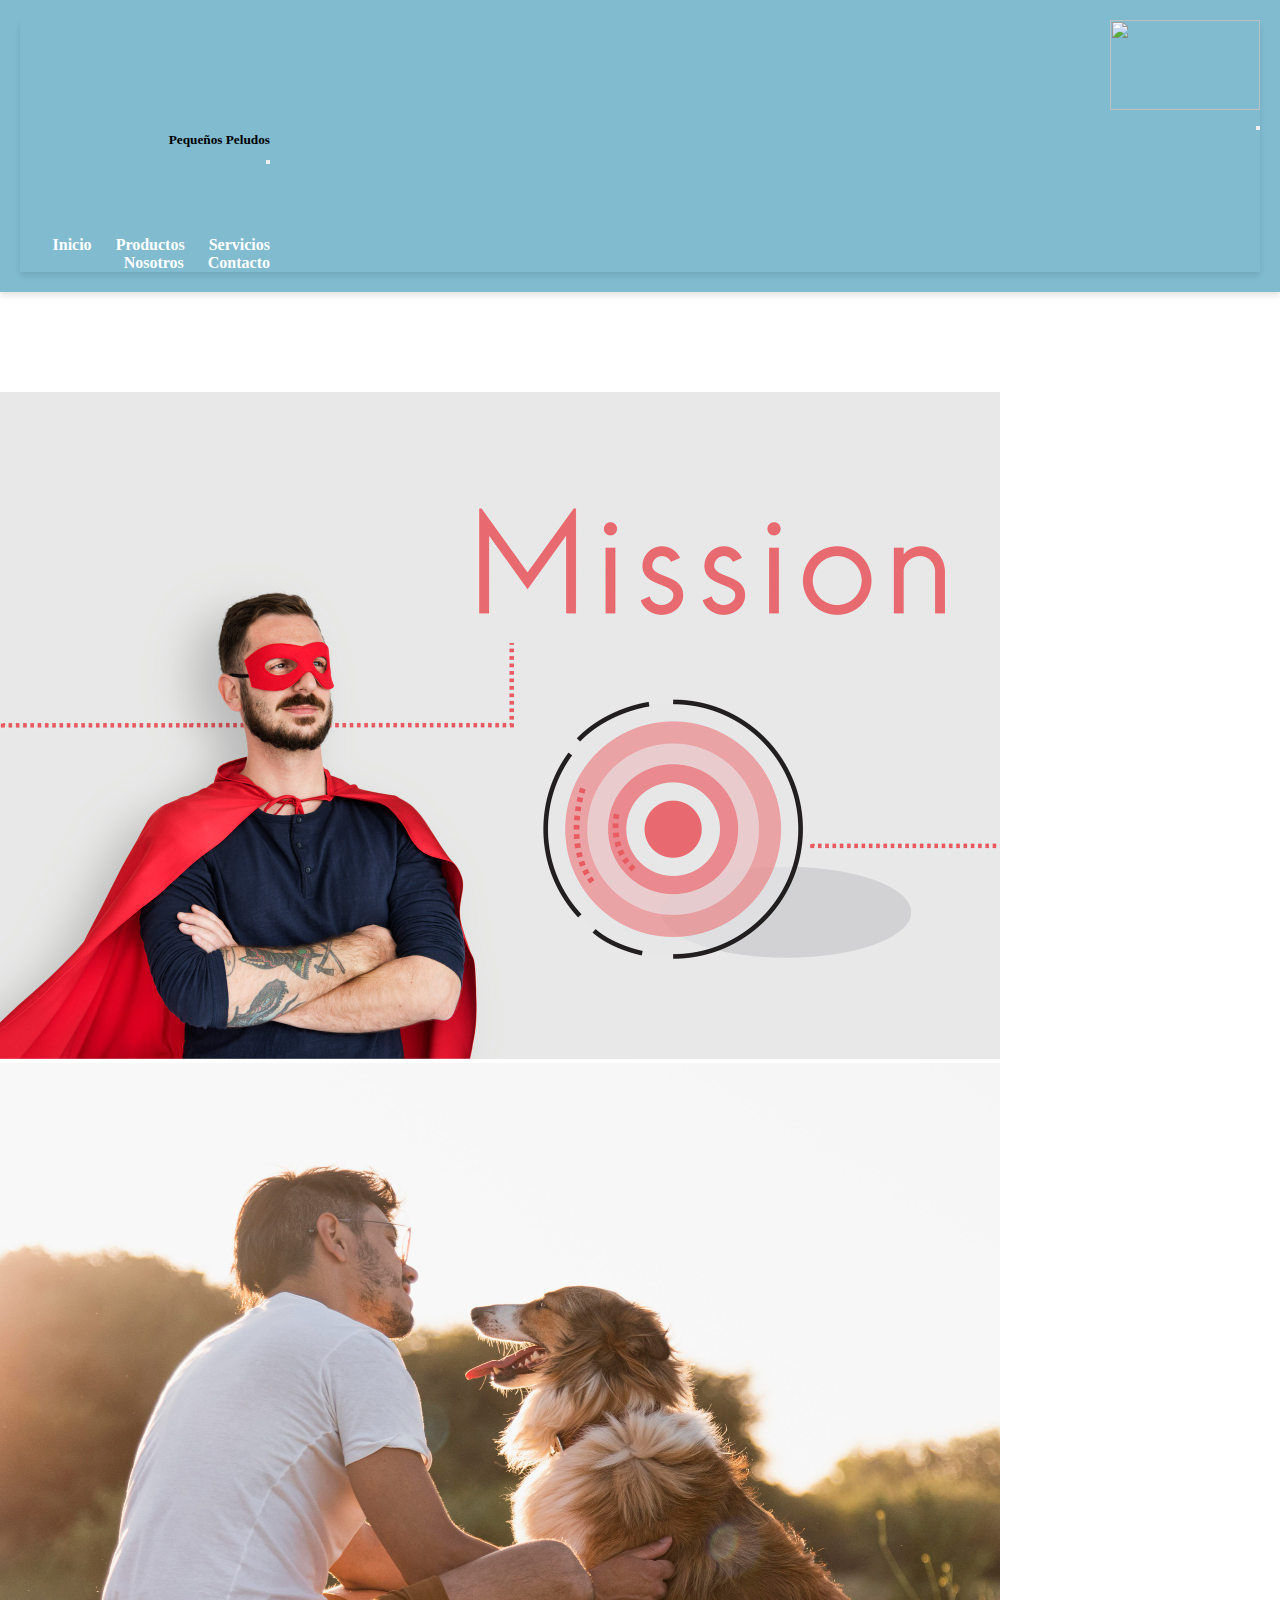
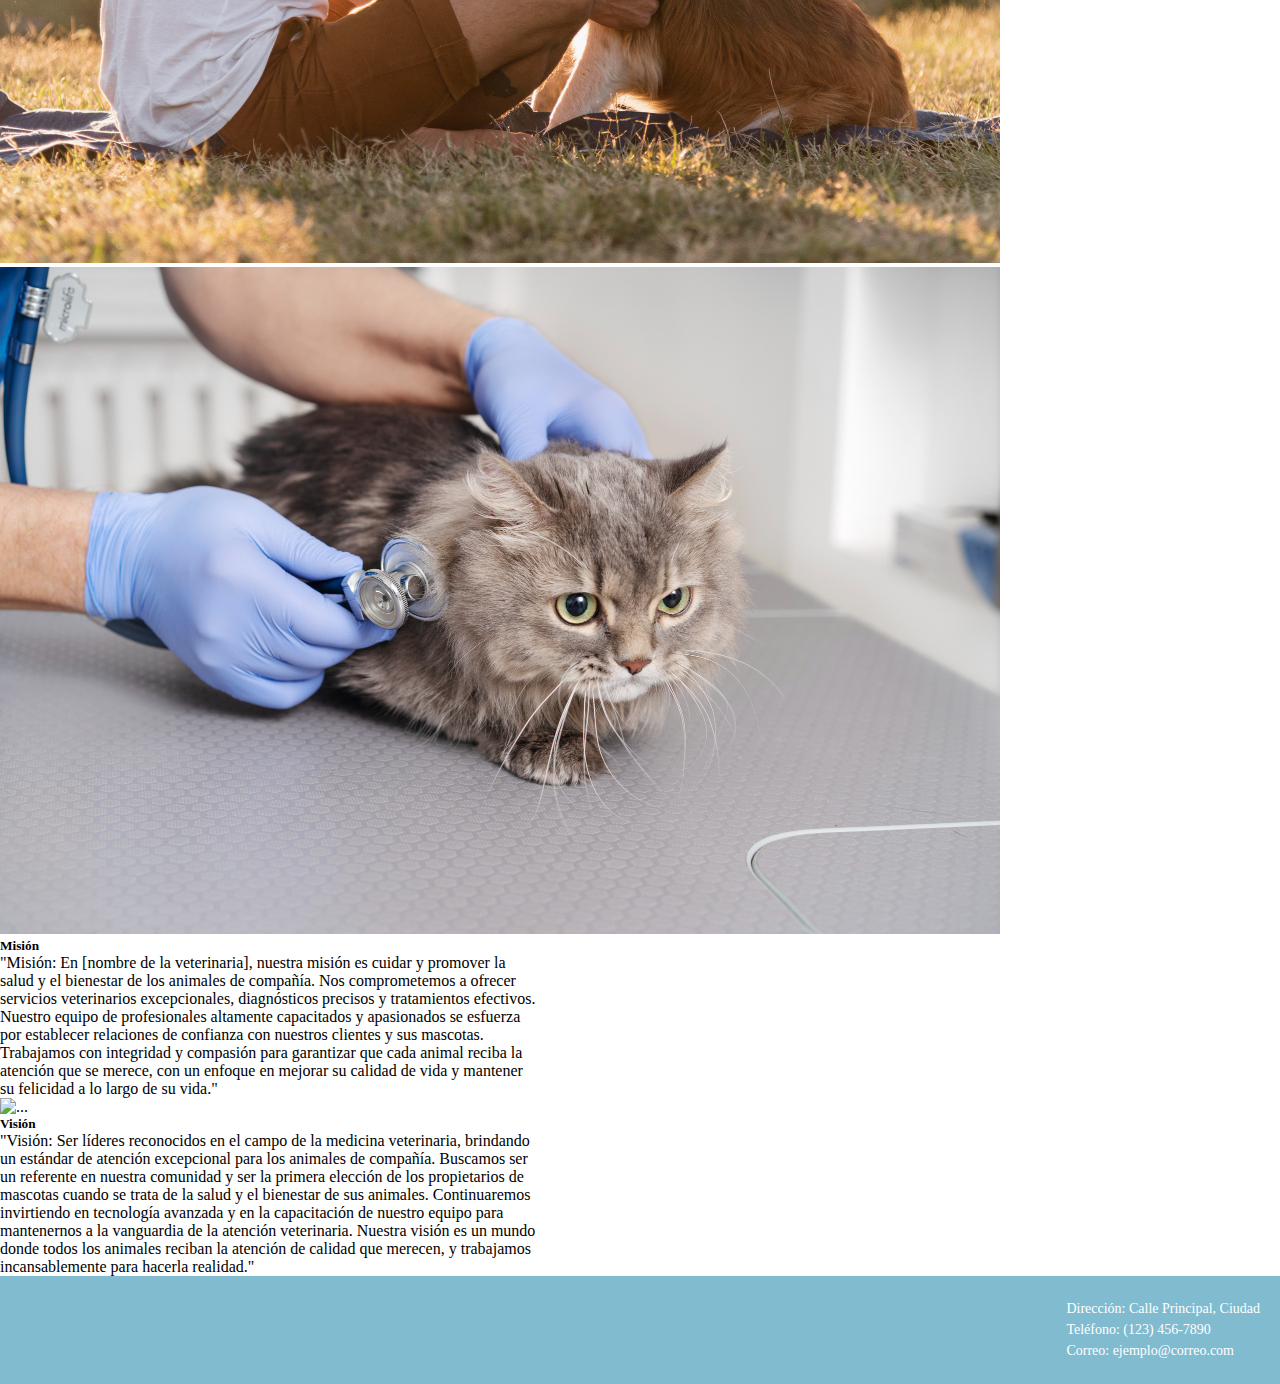
==== Nosotros.html @ afa8d0b0 "mi primercommit" ====
<!DOCTYPE html>
<html lang="en">

<head>
    <meta charset="UTF-8">
    <meta name="viewport" content="width=device-width, initial-scale=1.0">
    <link href="https://cdn.jsdelivr.net/npm/bootstrap@5.3.2/dist/css/bootstrap.min.css" rel="stylesheet"
    integrity="sha384-T3c6CoIi6uLrA9TneNEoa7RxnatzjcDSCmG1MXxSR1GAsXEV/Dwwykc2MPK8M2HN" crossorigin="anonymous">
    <link rel="stylesheet" href="./css/styles.css">

    
    <title>Veterinaria Pequeños Peludos</title>
</head>


<body>
    <header>
        <script src="https://cdn.jsdelivr.net/npm/bootstrap@5.3.2/dist/js/bootstrap.bundle.min.js"
            integrity="sha384-C6RzsynM9kWDrMNeT87bh95OGNyZPhcTNXj1NW7RuBCsyN/o0jlpcV8Qyq46cDfL"
            crossorigin="anonymous"></script>
        <script src="https://kit.fontawesome.com/2a7b83d1e0.js" crossorigin="anonymous"></script>
    
        <nav class="navbar navbar-dark bg-dark fixed-top menu">
            <div class="container-fluid">
                <div class="logo">
                    <img src="./img/logo2.jpg" alt="">
                </div>
                <button class="navbar-toggler" type="button" data-bs-toggle="offcanvas"
                    data-bs-target="#offcanvasDarkNavbar" aria-controls="offcanvasDarkNavbar"
                    aria-label="Toggle navigation">
                    <span class="navbar-toggler-icon"></span>
                </button>
                <div class="offcanvas offcanvas-end text-bg-dark menu_desplegable" tabindex="-1" id="offcanvasDarkNavbar"
                    aria-labelledby="offcanvasDarkNavbarLabel">
                    <div class="offcanvas-header">
                        <h5 class="offcanvas-title" id="offcanvasDarkNavbarLabel">Pequeños Peludos</h5>
                        <button type="button" class="btn-close btn-close-white" data-bs-dismiss="offcanvas"
                            aria-label="Close"></button>
                    </div>
                    <div class="offcanvas-body">
                        <ul class="navbar-nav justify-content-end flex-grow-1 pe-3">
                            <li class="nav-item">
                                <a class="nav-link fa-solid fa-house" aria-current="page" href="#">     Inicio</a>
                            </li>
                            <li class="nav-item">
                                <a class="nav-link fa-solid fa-shop" href="productos.html">       Productos</a>
                            </li>
                            <li class="nav-item">
                                <a class="nav-link fa-solid fa-shower" href="servicios.html">     Servicios</a>
                            </li>
                            <li class="nav-item">
                                <a class="nav-link active fa-solid fa-paw" href="Nosotros.html">        Nosotros</a>
                            </li>
                            <li class="nav-item">
                                <a class="nav-link fa-solid fa-address-book" href="contacto.html">     Contacto</a>
                            </li>
                        </ul>
                    </div>
                </div>
            </div>
        </nav>
    </header>
    <section class="container">


        <div class="row">
            <div class="col-6">
                <div class="card mb-3" style="max-width: 540px;">
                    <div class="row g-0">
                      <div class="col-md-4">
                        <img src="./img/mision.jpg" class="img-fluid rounded-start" alt="...">
                        <img src="./img/mision2.jpg" class="img-fluid rounded-start" alt="...">
                        <img src="./img/mision3.jpg" class="img-fluid rounded-start" alt="...">
                      </div>
                      
                      <div class="col-md-8">
                        <div class="card-body">
                          <h5 class="card-title">Misión</h5>
                          <p class="card-text">"Misión: En [nombre de la veterinaria], nuestra misión es cuidar y promover la salud y el bienestar de los animales de compañía. Nos comprometemos a ofrecer servicios veterinarios excepcionales, diagnósticos precisos y tratamientos efectivos. Nuestro equipo de profesionales altamente capacitados y apasionados se esfuerza por establecer relaciones de confianza con nuestros clientes y sus mascotas. Trabajamos con integridad y compasión para garantizar que cada animal reciba la atención que se merece, con un enfoque en mejorar su calidad de vida y mantener su felicidad a lo largo de su vida."</p>
                        </div>
                      </div>
                    </div>
                  </div>
            </div>
            <div class="col-6">
                <div class="card mb-3" style="max-width: 540px;">
                    <div class="row g-0">
                      <div class="col-md-4">
                        <img src="..." class="img-fluid rounded-start" alt="...">
                      </div>
                      <div class="col-md-8">
                        <div class="card-body">
                          <h5 class="card-title">Visión</h5>
                          <p class="card-text">"Visión: Ser líderes reconocidos en el campo de la medicina veterinaria, brindando un estándar de atención excepcional para los animales de compañía. Buscamos ser un referente en nuestra comunidad y ser la primera elección de los propietarios de mascotas cuando se trata de la salud y el bienestar de sus animales. Continuaremos invirtiendo en tecnología avanzada y en la capacitación de nuestro equipo para mantenernos a la vanguardia de la atención veterinaria. Nuestra visión es un mundo donde todos los animales reciban la atención de calidad que merecen, y trabajamos incansablemente para hacerla realidad."</p>
                          
                        </div>
                      </div>
                    </div>
                  </div>
            </div>
        </div>
    </section>
      
    <footer class="footer">
        <div class="social-icons">
          <a href="./img/whatsapp.png"><i class="fa fa-facebook"></i></a>
          <a href="#"><i class="fa fa-twitter"></i></a>
          <a href="#"><i class="fa fa-instagram"></i></a>
          
        </div>
        <div class="contact-info">
          <p>Dirección: Calle Principal, Ciudad</p>
          <p>Teléfono: (123) 456-7890</p>
          <p>Correo: ejemplo@correo.com</p>
        </div>
      </footer>

</body>


  

</html>
---- css/styles.css ----
*{
    margin: 0;
    padding: 0;
}



header {
    background-color: #80BBD0; /* Color de fondo del encabezado */
    padding: 20px;
    overflow: hidden; /* Evita que los elementos floten fuera del contenedor */
    box-shadow: 0px 4px 6px rgba(0, 0, 0, 0.1); /* Sombra en la parte inferior */
    text-align: right; /* Alinea el menú a la derecha */
  }

  header img{
    width: 200px;
    height: 150px;
  }
  
  .logo img{
    width: 150px;
    height: 90px;
  }

  .container{
    min-height: 80vh;
    margin-top: 100px;
  }
  .card{
    min-width: 540px;
  }

  .menu{
    background-color: #80BBD0 !important;
    box-shadow: 0px 4px 6px rgba(0, 0, 0, 0.1);
  }
  .menu_desplegable{
    background-color: #80BBD0 !important;
    max-width: 250px;
  }
  

  .contenedor img{
    width: 70%;
    margin-left: 15%;
    margin-right: 15%;
    height: 450px;
  }

  .menu ul {
    list-style: none;
    margin: 0;
    padding: 0;
    margin-top: 70px;
  }
  
  .menu li {
    display: inline-block;
    margin-left: 20px; /* Espacio entre las opciones del menú */
  }
  
  .menu a {
    text-decoration: none;
    color: #ffff; /* Color celeste */
    font-weight: bold;
  }
  
  .menu a:hover {
    color: #004c70;
  }
  
  .cards {
    display: flex;
    justify-content: center;
   /* align-items: center;
    height: 100vh;*/
}

.owner-card {
    text-align: center; 
    padding: 20px; 
    border: 1px solid #ccc; 
    margin: 10px;
    min-height: 350px;
    border-radius: 10px;
}

  .carditem {
    display: inline-block;
    vertical-align: top;
    width: 250px;
    margin-right: 20px;
    padding: 20px;
    text-align: center;
    border: 1px solid #ddd;
    box-shadow: 0px 2px 4px rgba(0, 0, 0, 0.1);
    border-radius: 10px;
    border: 1px solid black;
    margin-bottom: 30px;
    margin-top: 30px;
  }
  
  .h3{
    color: red;
  }
  .owner-card img {
    width: 100%;
    height: 200px;
    object-fit: cover;
    margin: 0;
  }
  
  .carditem img {
    width: 100%;
    height: 200px;
    object-fit: cover;
    margin: 0;
  }

  .owner-card h3 {
    font-size: 16px;
    margin: 0;
  }
  
  .owner-card p {
    font-size: 14px;
    color: #777;
    text-align: justify;
  }
  
  .carditem h3 {
    font-size: 16px;
    margin: 0;
  }
  
  .carditem p {
    font-size: 14px;
    color: #777;
    text-align: justify;
  }

  .cardsnosotros{
    margin-left: 25%;
    margin-right: 25%;
    
  }

  .footer {
    background-color: #80bbd0;
    color: #fff;
    padding: 20px;
    display: flex;
    justify-content: space-between;
    align-items: center;
    font-size: 14px;
  }
  
  .social-icons a {
    color: #fff;
    text-decoration: none;
    margin-right: 10px;
    width: 24px;
    font-size: 18px;
  }
  
  .contact-info p {
    margin: 5px 0;
  }


  .cardservicio {
    display: block;
    margin-bottom: 20px;
    background-color: #fff;
    border-radius: 4px;
    box-shadow: 0px 4px 6px rgba(0, 0, 0, 0.1); /* Sombra en la tarjeta */
    overflow: hidden;
  }
  
  .card-image {
    display: inline-block;
    width: 150px;
    vertical-align: top;
  }
  
  .card-image img {
    width: 100%;
    height: auto;
  }
  
  .card-content {
    display: inline-block;
    width: calc(100% - 150px); /* Restar el ancho de la imagen */
    padding: 20px;
    vertical-align: top;
  }
  
  .cardservicio h3 {
    font-size: 18px;
    margin: 10px 0;
  }
  
  .cardservicio p {
    font-size: 14px;
    color: #777;
  }

  .contact-container {
    display: block;
    background-color: #fff;
    border-radius: 4px;
    box-shadow: 0px 4px 6px rgba(0, 0, 0, 0.1); /* Sombra en la tarjeta */
    overflow: hidden;
    width: 300px;
    margin: 0 auto;
  }
  
  .image-container {
    text-align: center;
    padding: 20px;
  }
  
  .image-container img {
    max-width: 100%;
    height: auto;
  }
  
  .form-container {
    padding: 20px;
  }
  
  .form-container h3 {
    font-size: 18px;
    margin: 10px 0;
  }
  
  .form-container form label {
    display: block;
    margin-top: 10px;
  }
  
  .form-container form input {
    width: 100%;
    padding: 5px;
    margin-top: 5px;
  }
  
  .form-container form button {
    margin-top: 10px;
    background-color: #80bbd0;
    color: white;
    border: none;
    padding: 10px 20px;
    border-radius: 4px;
    cursor: pointer;
  }

  @media (max-width: 780px) {
    .carousel{
      display: none;
    }
    .cards{
      flex-direction: column;
    }
  }
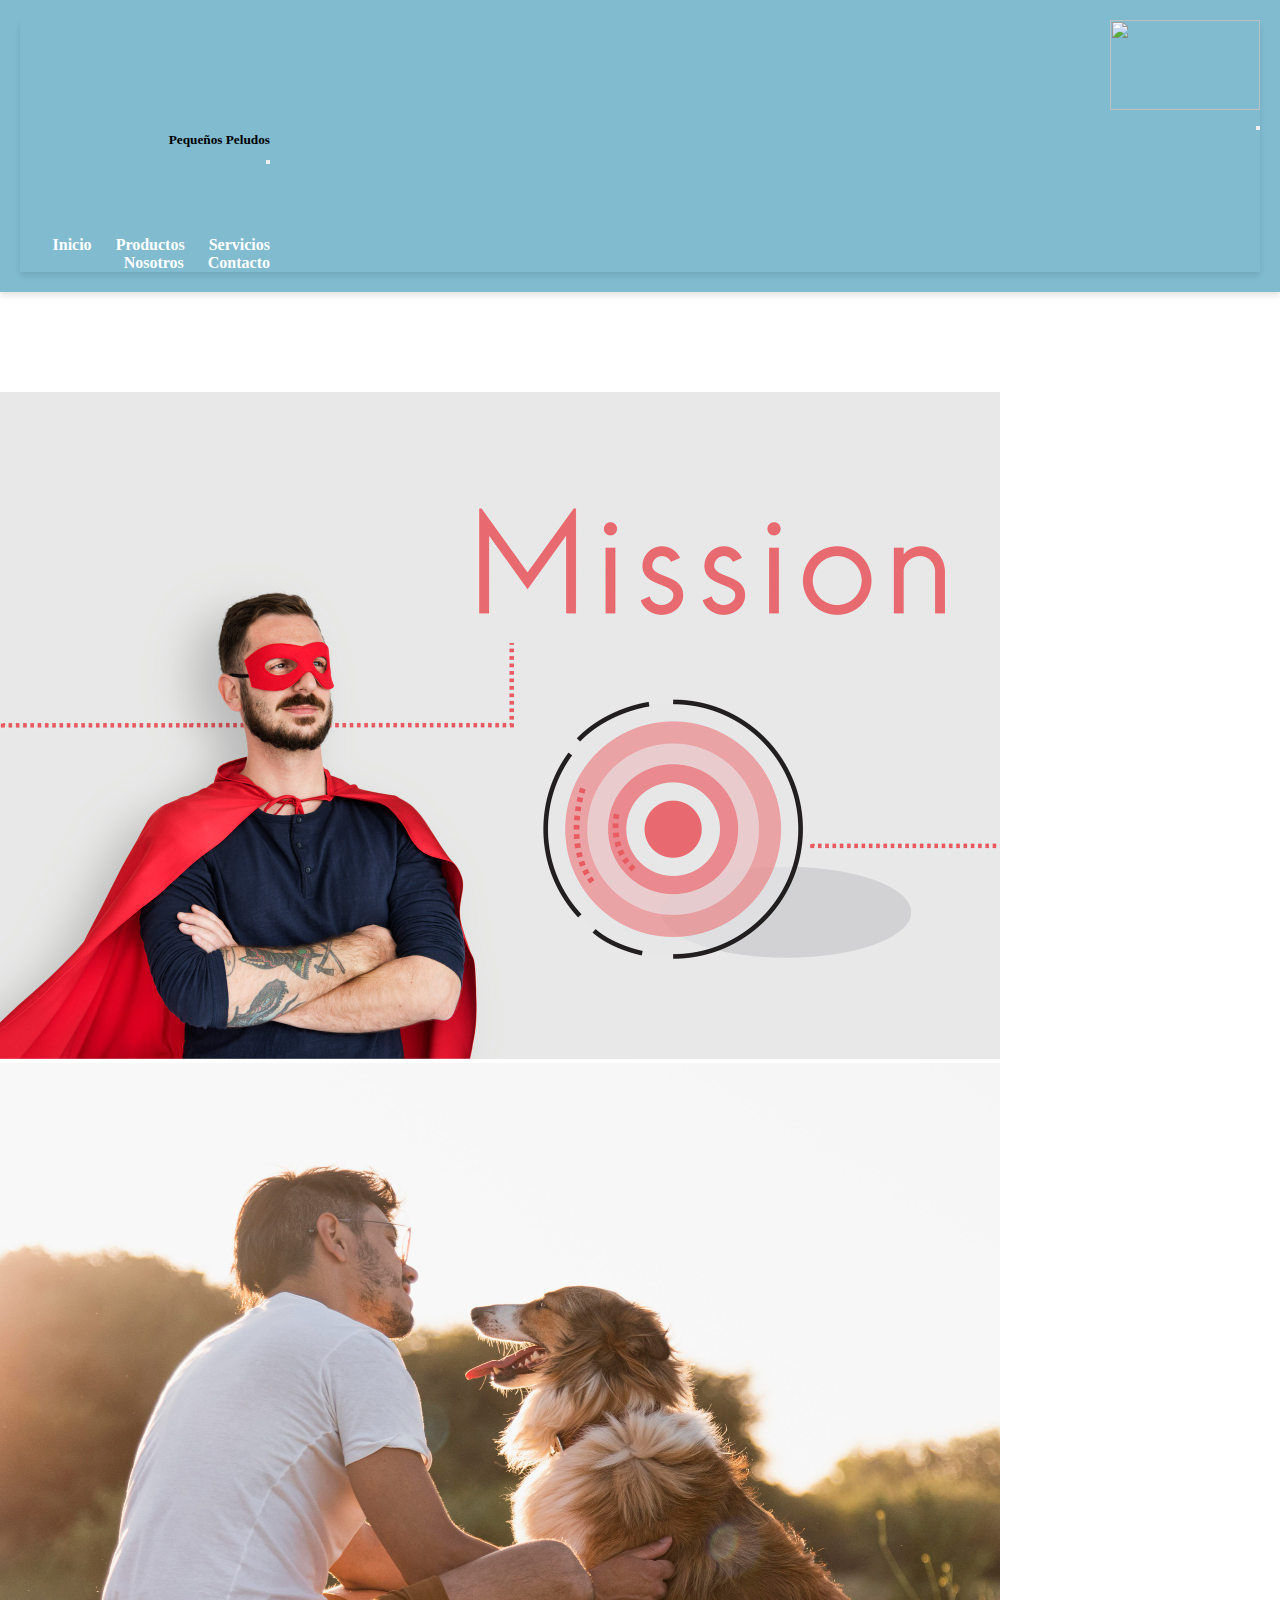
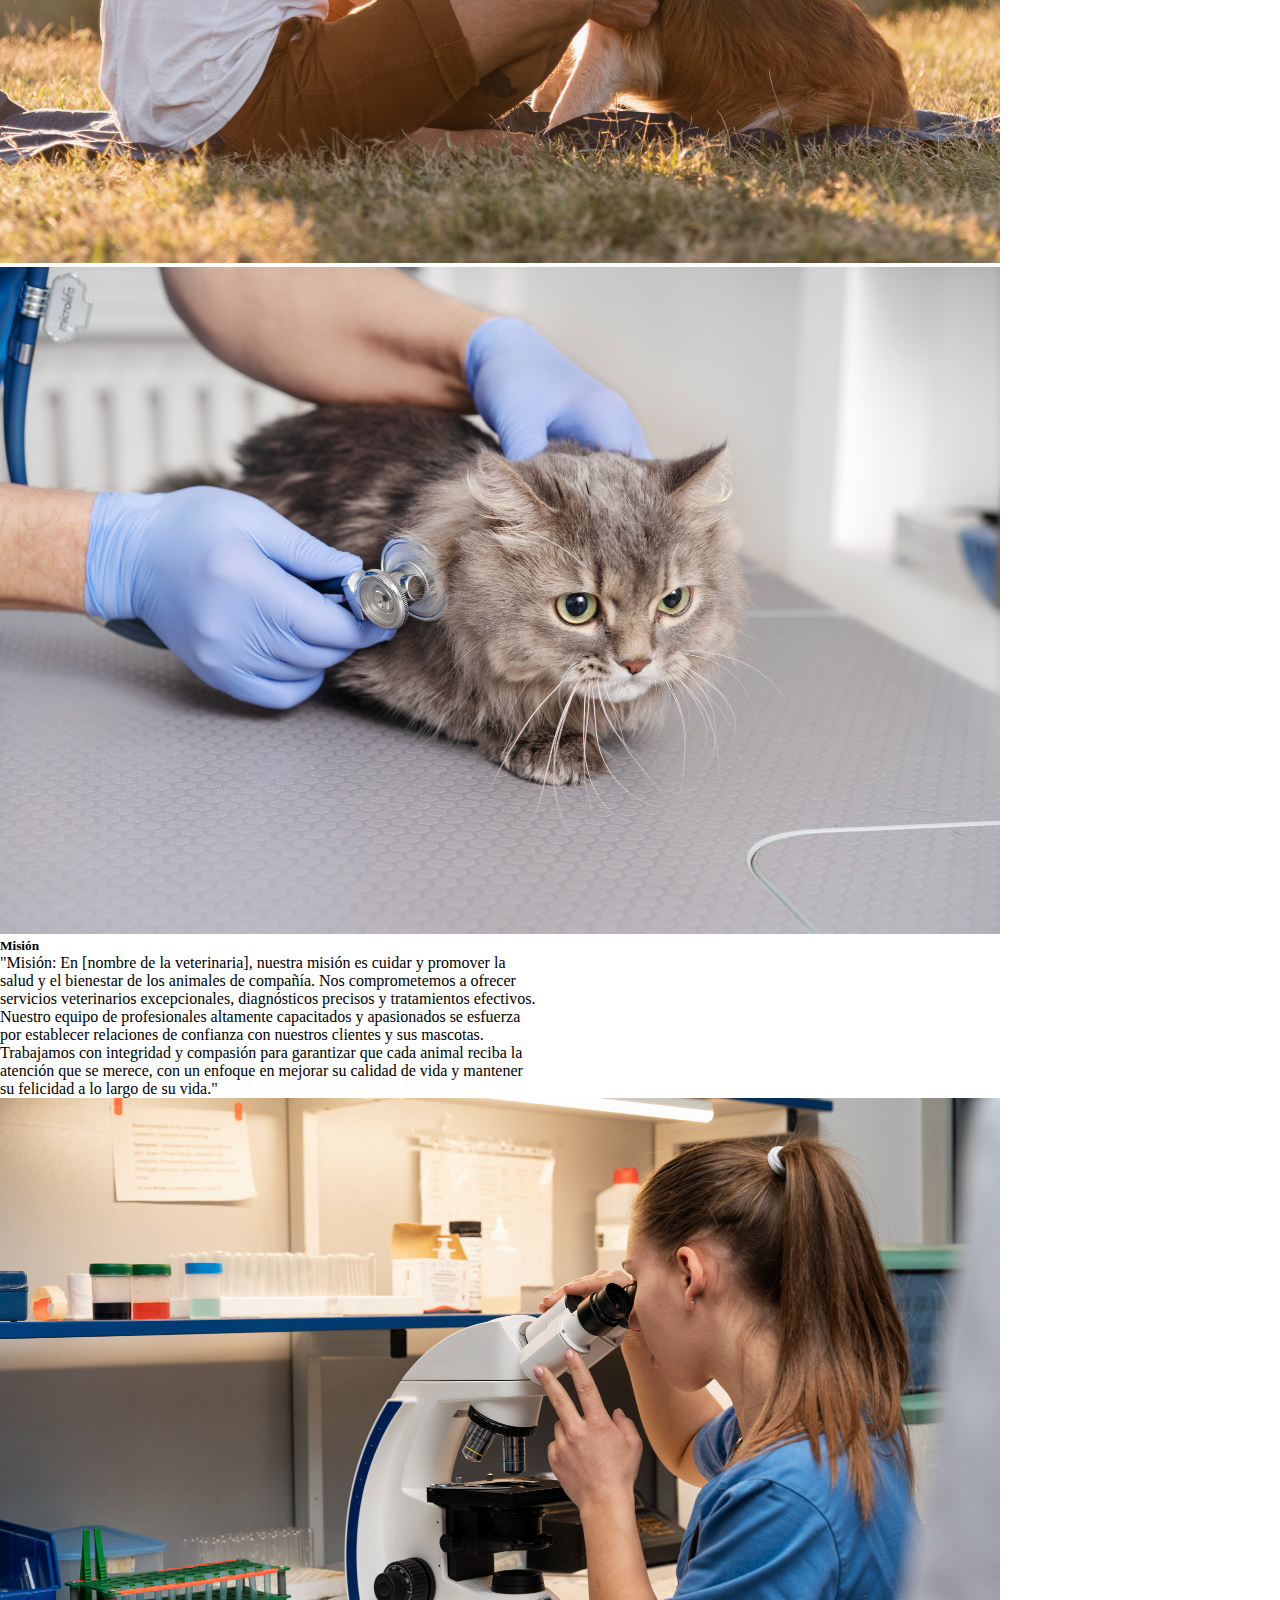
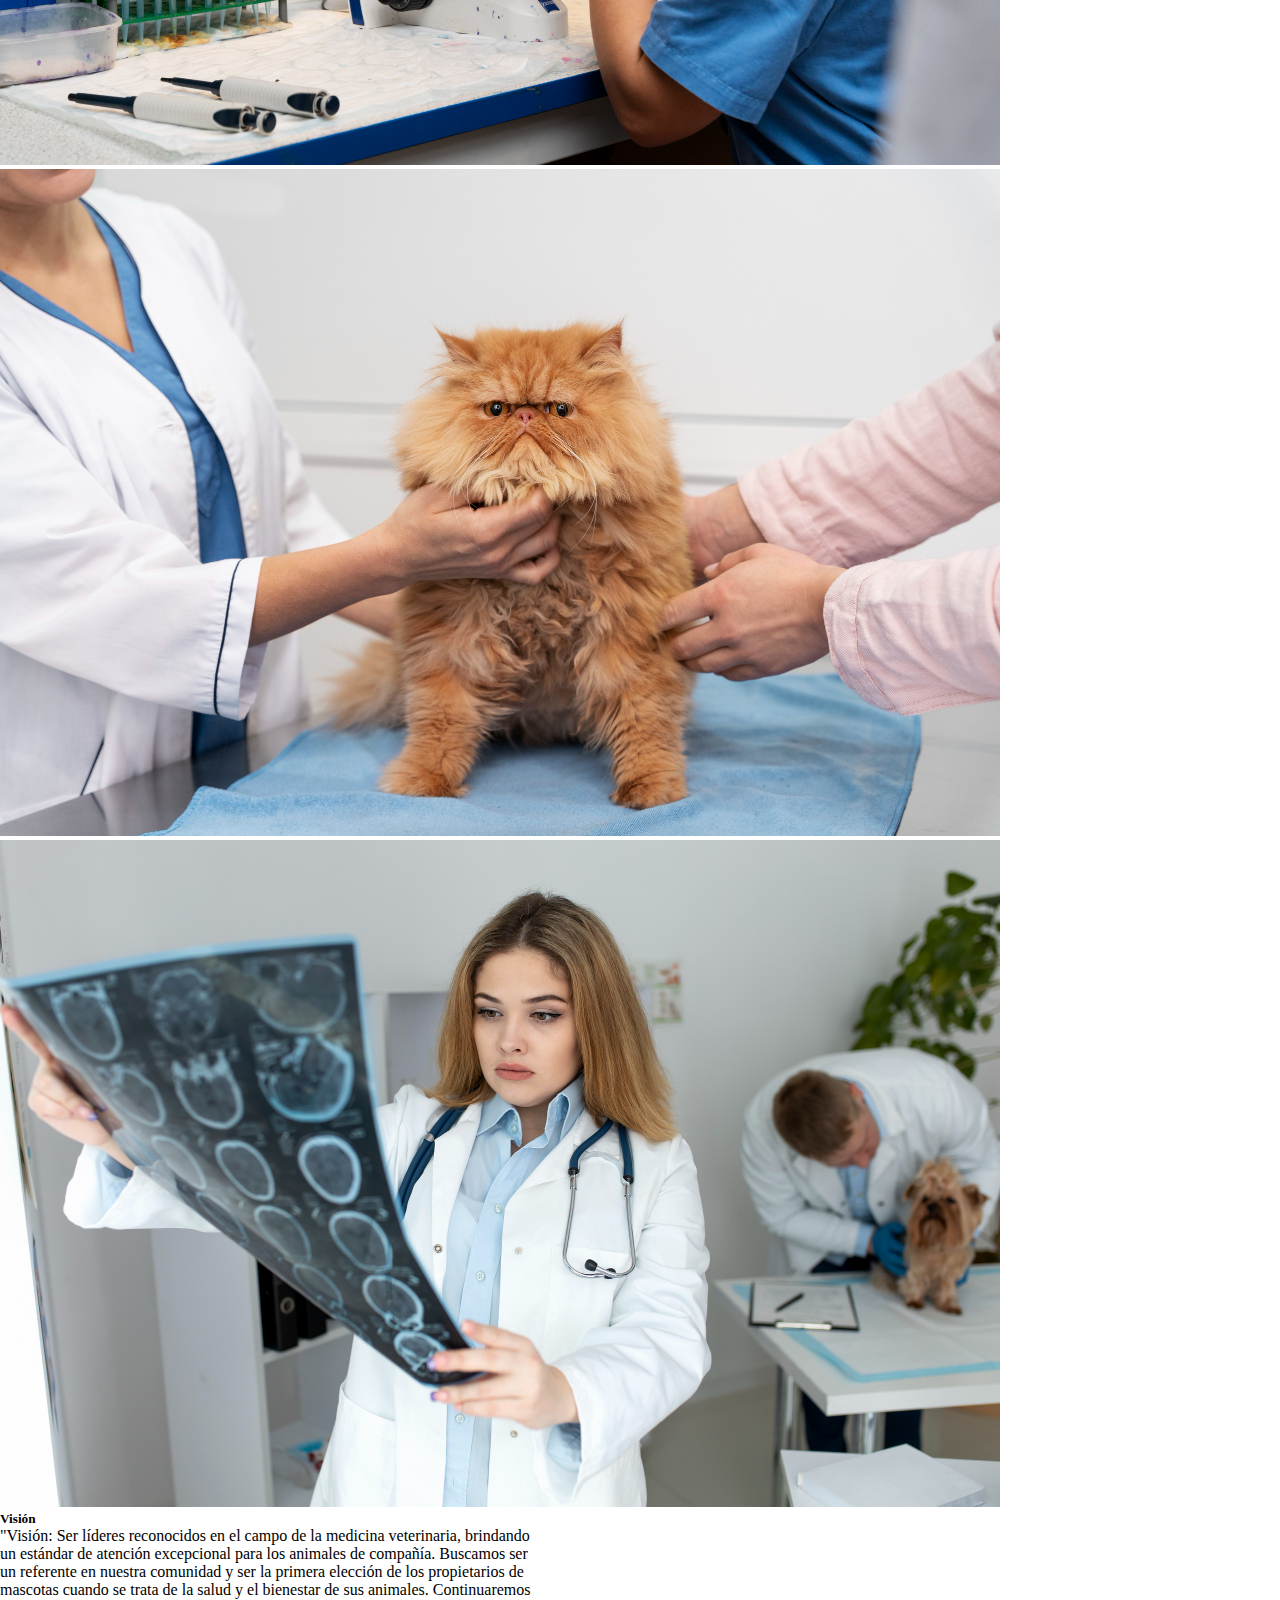
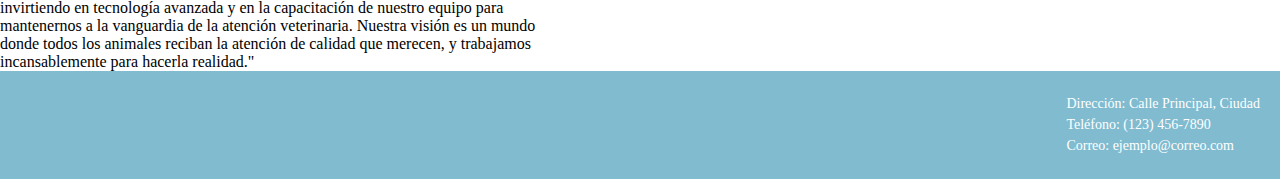
==== commit 295c522f: "ajustando responsive" ====
--- a/Nosotros.html
+++ b/Nosotros.html
@@ -86,7 +86,9 @@
                 <div class="card mb-3" style="max-width: 540px;">
                     <div class="row g-0">
                       <div class="col-md-4">
-                        <img src="..." class="img-fluid rounded-start" alt="...">
+                        <img src="./img/vision.jpg" class="img-fluid rounded-start" alt="...">
+                        <img src="./img/vision2.jpg" class="img-fluid rounded-start" alt="...">
+                        <img src="./img/vision3.jpg" class="img-fluid rounded-start" alt="...">
                       </div>
                       <div class="col-md-8">
                         <div class="card-body">
--- a/css/styles.css
+++ b/css/styles.css
@@ -256,6 +256,9 @@
     cursor: pointer;
   }
 
+ 
+
+
   @media (max-width: 780px) {
     .carousel{
       display: none;
@@ -264,6 +267,8 @@
       flex-direction: column;
     }
   }
+
+  
   
 
   